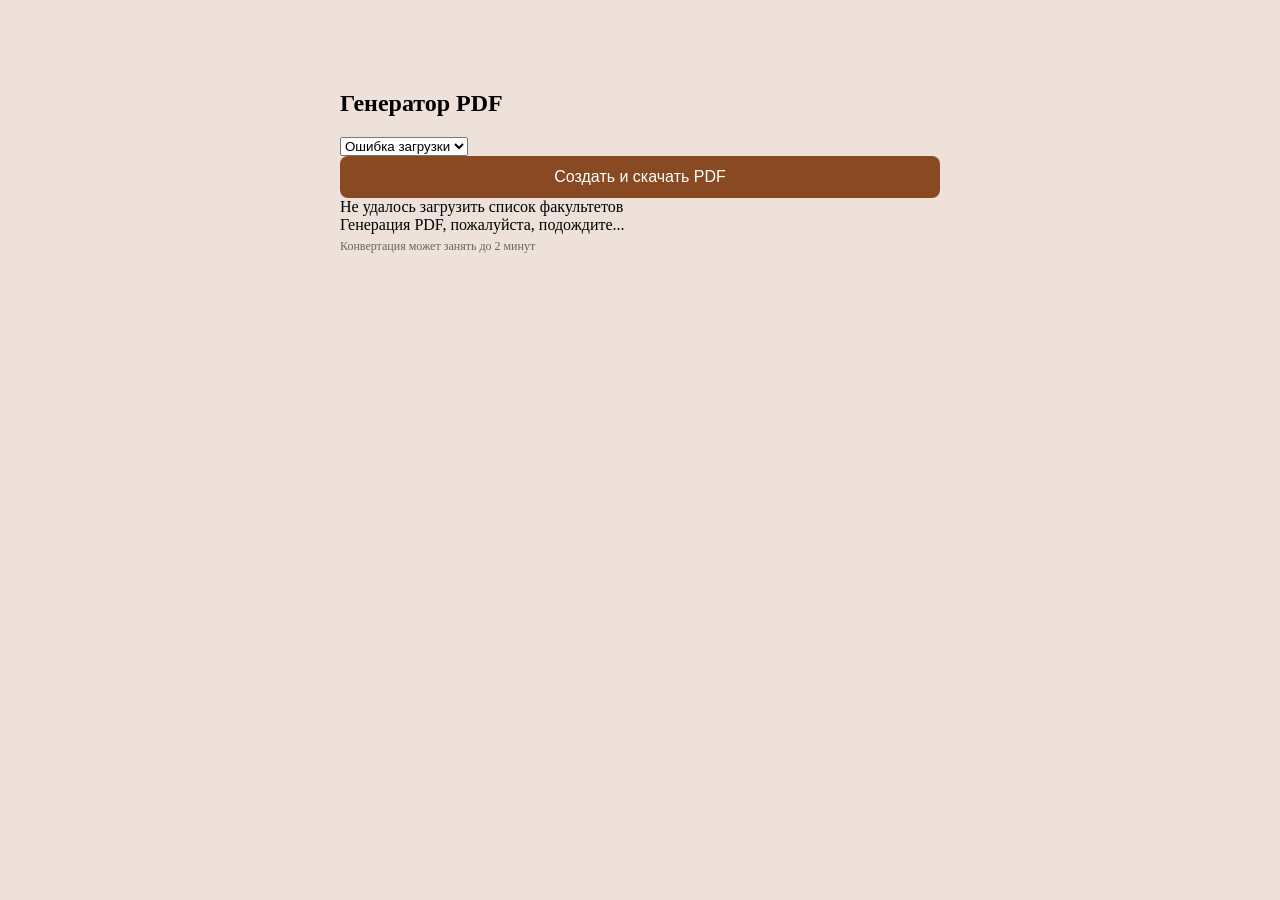
==== static/index.html @ 8abba346 "add js scripts and change structure" ====
<!DOCTYPE html>
<html lang="ru">
<head>
    <meta charset="UTF-8">
    <title>Генератор PDF</title>
    <link rel="stylesheet" href="/static/style.css">
</head>
<body>
    <div class="container">
        <h2>Генератор PDF</h2>

        <div class="controls">
            <select id="facultiesSelect">
                <option value="">Загрузка факультетов...</option>
            </select>
            <button id="createButton">Создать и скачать PDF</button>
        </div>

        <div id="errorMessage" class="error-message"></div>
        <div id="successMessage" class="success-message"></div>
    </div>

    <div id="loaderOverlay" class="loader-overlay">
        <div class="loader-content">
            <div class="spinner"></div>
            <div class="loader-text">Генерация PDF, пожалуйста, подождите...</div>
            <div class="loader-text" style="font-size: 12px; color: #666; margin-top: 5px;">Конвертация может занять до 2 минут</div>
        </div>
    </div>

    <!-- Правильные пути для вашей структуры -->
    <script src="/static/scripts/utils.js"></script>
    <script src="/static/scripts/app.js"></script>
</body>
</html>
---- static/style.css ----
body {
  font-family: Cambria, Cochin, Georgia, Times, "Times New Roman", serif;
  max-width: 600px;
  margin: 50px auto;
  padding: 20px;
  background: #ede1d9;
}

.card {
  background: white;
  border-radius: 16px;
  padding: 30px;
  box-shadow: 0 4px 12px rgba(0, 0, 0, 0.1);
}

h1 {
  margin-top: 0;
  color: #5c3015;
  text-align: center;
}

.note {
  font-size: 14px;
  color: #8b6c64;
  margin-top: 16px;
  text-align: center;
}

input[type="file"] {
  width: 97%;
  padding: 8px;
  border: 2px dashed #e1d1cb;
  border-radius: 7px;
  background: #fcf9f8;
  cursor: pointer;
  margin-bottom: 20px;
}

input[type="file"]:hover {
  border-color: #c57758;
}

button {
  background: #894922;
  color: white;
  border: none;
  padding: 12px 24px;
  font-size: 16px;
  font-weight: 500;
  border-radius: 8px;
  cursor: pointer;
  width: 100%;
  transition: background 0.2s;
}

button:hover {
  background: #a26b3e;
}

strong {
  color: #5c3015;
}

.template-card {
  background: linear-gradient(135deg, #fcf9f8 0%, #f5f0ed 100%);
  border-radius: 12px;
  padding: 20px;
  margin-bottom: 20px;
  border: 1px solid #e1d1cb;
  transition: all 0.3s ease;
}

.template-card.selected {
  border: 2px solid #894922;
  background: #fff9f5;
  box-shadow: 0 4px 12px rgba(137, 73, 34, 0.15);
}

.template-header {
  display: flex;
  align-items: center;
  gap: 12px;
  margin-bottom: 12px;
}

.template-icon {
  font-size: 32px;
  background: #ede1d9;
  width: 50px;
  height: 50px;
  border-radius: 12px;
  display: flex;
  align-items: center;
  justify-content: center;
}

.template-title {
  font-size: 18px;
  font-weight: bold;
  color: #5c3015;
  margin: 0;
}

.template-desc {
  color: #8b6c64;
  font-size: 13px;
  margin: 5px 0 0 0;
}

.template-meta {
  display: flex;
  flex-wrap: wrap;
  gap: 16px;
  margin-top: 12px;
  padding-top: 12px;
  border-top: 1px solid #e1d1cb;
  font-size: 12px;
  color: #a0867c;
}

.meta-item {
  display: flex;
  align-items: center;
  gap: 5px;
}

.badge {
  display: inline-block;
  background: #89492220;
  color: #894922;
  padding: 2px 8px;
  border-radius: 12px;
  font-size: 11px;
  font-weight: 500;
}
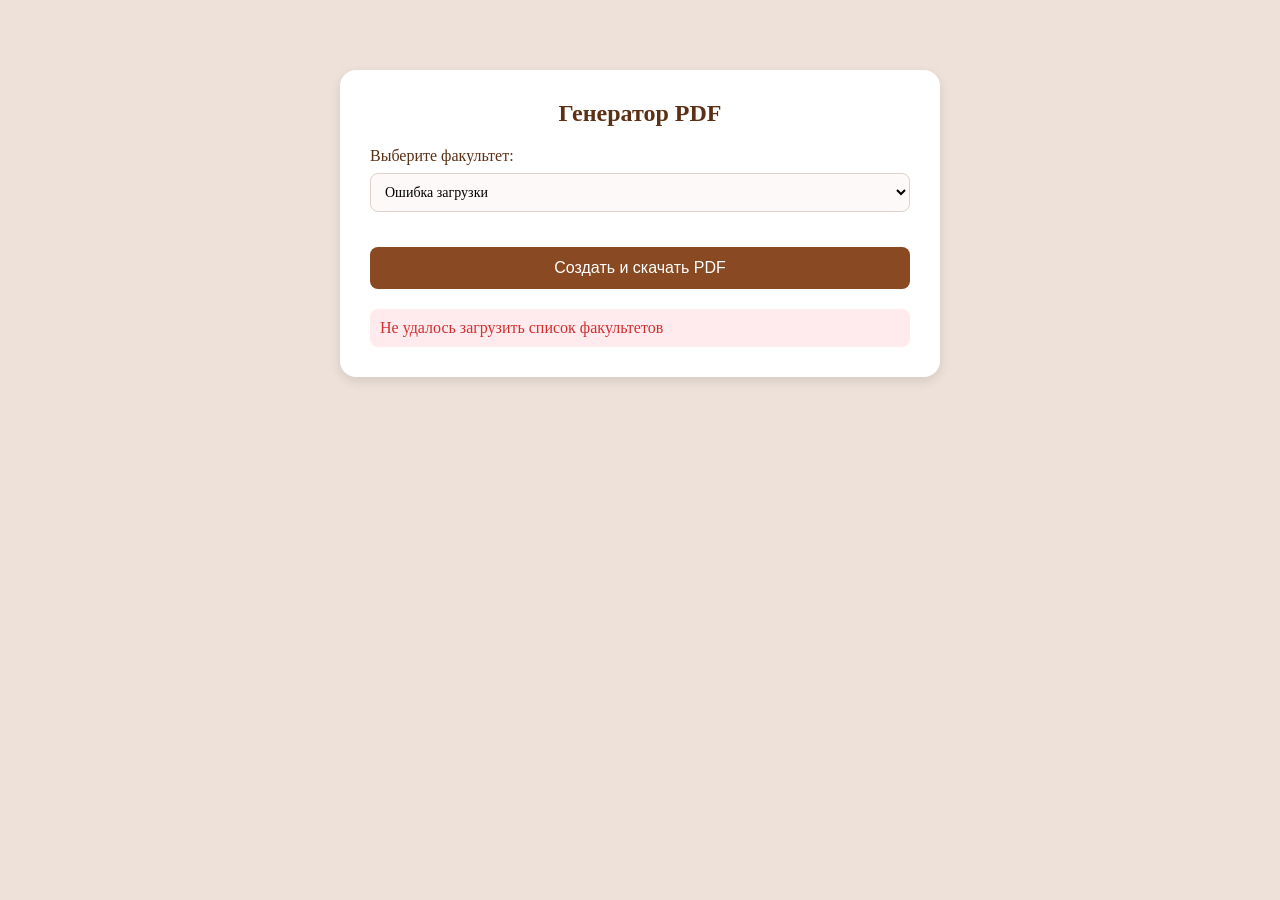
==== commit a840f049: "добавила стили на страницу" ====
--- a/static/index.html
+++ b/static/index.html
@@ -3,32 +3,34 @@
 <head>
     <meta charset="UTF-8">
     <title>Генератор PDF</title>
-    <link rel="stylesheet" href="/static/style.css">
+    <link rel="stylesheet" href="style.css">
 </head>
 <body>
-    <div class="container">
+    <div class="card">
         <h2>Генератор PDF</h2>
 
         <div class="controls">
-            <select id="facultiesSelect">
-                <option value="">Загрузка факультетов...</option>
-            </select>
+            <div class="form-group">
+                <label class="select-label">Выберите факультет:</label>
+                <select id="facultiesSelect">
+                    <option value="">Загрузка факультетов...</option>
+                </select>
+            </div>
             <button id="createButton">Создать и скачать PDF</button>
         </div>
 
         <div id="errorMessage" class="error-message"></div>
         <div id="successMessage" class="success-message"></div>
-    </div>
 
-    <div id="loaderOverlay" class="loader-overlay">
-        <div class="loader-content">
-            <div class="spinner"></div>
-            <div class="loader-text">Генерация PDF, пожалуйста, подождите...</div>
-            <div class="loader-text" style="font-size: 12px; color: #666; margin-top: 5px;">Конвертация может занять до 2 минут</div>
+        <div id="loaderOverlay" class="loader-overlay">
+            <div class="loader-content">
+                <div class="spinner"></div>
+                <div class="loader-text">Генерация PDF, пожалуйста, подождите...</div>
+                <div class="loader-text" style="font-size: 12px; color: #666; margin-top: 5px;">Конвертация может занять до 2 минут</div>
+            </div>
         </div>
     </div>
 
-    <!-- Правильные пути для вашей структуры -->
     <script src="/static/scripts/utils.js"></script>
     <script src="/static/scripts/app.js"></script>
 </body>
--- a/static/style.css
+++ b/static/style.css
@@ -1,5 +1,5 @@
 body {
-  font-family: Cambria, Cochin, Georgia, Times, "Times New Roman", serif;
+  font-family: Cambria, Cochin, Georgia, Times, 'Times New Roman', serif;
   max-width: 600px;
   margin: 50px auto;
   padding: 20px;
@@ -10,34 +10,14 @@
   background: white;
   border-radius: 16px;
   padding: 30px;
-  box-shadow: 0 4px 12px rgba(0, 0, 0, 0.1);
+  box-shadow: 0 4px 12px rgba(0,0,0,0.1);
+  position: relative;
 }
 
-h1 {
+h2 {
   margin-top: 0;
   color: #5c3015;
   text-align: center;
-}
-
-.note {
-  font-size: 14px;
-  color: #8b6c64;
-  margin-top: 16px;
-  text-align: center;
-}
-
-input[type="file"] {
-  width: 97%;
-  padding: 8px;
-  border: 2px dashed #e1d1cb;
-  border-radius: 7px;
-  background: #fcf9f8;
-  cursor: pointer;
-  margin-bottom: 20px;
-}
-
-input[type="file"]:hover {
-  border-color: #c57758;
 }
 
 button {
@@ -57,79 +37,95 @@
   background: #a26b3e;
 }
 
-strong {
+.form-group {
+  margin-bottom: 20px;
+}
+
+.select-label {
+  display: block;
+  margin-bottom: 8px;
+  font-weight: 500;
   color: #5c3015;
 }
 
-.template-card {
-  background: linear-gradient(135deg, #fcf9f8 0%, #f5f0ed 100%);
-  border-radius: 12px;
-  padding: 20px;
-  margin-bottom: 20px;
+select {
+  width: 100%;
+  padding: 10px;
   border: 1px solid #e1d1cb;
-  transition: all 0.3s ease;
+  border-radius: 8px;
+  background: #fcf9f8;
+  font-family: inherit;
+  font-size: 14px;
+  cursor: pointer;
 }
 
-.template-card.selected {
-  border: 2px solid #894922;
-  background: #fff9f5;
-  box-shadow: 0 4px 12px rgba(137, 73, 34, 0.15);
+select:focus {
+  outline: none;
+  border-color: #c57758;
 }
 
-.template-header {
+.controls {
   display: flex;
-  align-items: center;
-  gap: 12px;
-  margin-bottom: 12px;
+  flex-direction: column;
+  gap: 15px;
+  margin-bottom: 20px;
 }
 
-.template-icon {
-  font-size: 32px;
-  background: #ede1d9;
-  width: 50px;
-  height: 50px;
-  border-radius: 12px;
-  display: flex;
-  align-items: center;
-  justify-content: center;
+.error-message {
+  color: #d32f2f;
+  background: #ffebee;
+  padding: 10px;
+  border-radius: 8px;
+  margin-top: 10px;
+  display: none;
 }
 
-.template-title {
-  font-size: 18px;
-  font-weight: bold;
-  color: #5c3015;
-  margin: 0;
+.success-message {
+  color: #2e7d32;
+  background: #e8f5e9;
+  padding: 10px;
+  border-radius: 8px;
+  margin-top: 10px;
+  display: none;
 }
 
-.template-desc {
-  color: #8b6c64;
-  font-size: 13px;
-  margin: 5px 0 0 0;
+.loader-overlay {
+  display: none;
+  position: absolute;
+  top: 0;
+  left: 0;
+  width: 100%;
+  height: 100%;
+  background: rgba(255,255,255,0.95);
+  border-radius: 16px;
+  z-index: 1000;
+  justify-content: center;
+  align-items: center;
 }
 
-.template-meta {
-  display: flex;
-  flex-wrap: wrap;
-  gap: 16px;
-  margin-top: 12px;
-  padding-top: 12px;
-  border-top: 1px solid #e1d1cb;
-  font-size: 12px;
-  color: #a0867c;
+.loader-content {
+  background: white;
+  padding: 30px;
+  border-radius: 16px;
+  text-align: center;
+  box-shadow: 0 4px 12px rgba(0,0,0,0.15);
 }
 
-.meta-item {
-  display: flex;
-  align-items: center;
-  gap: 5px;
+.spinner {
+  border: 4px solid #ede1d9;
+  border-top: 4px solid #894922;
+  border-radius: 50%;
+  width: 40px;
+  height: 40px;
+  animation: spin 1s linear infinite;
+  margin: 0 auto 15px;
 }
 
-.badge {
-  display: inline-block;
-  background: #89492220;
-  color: #894922;
-  padding: 2px 8px;
-  border-radius: 12px;
-  font-size: 11px;
-  font-weight: 500;
+@keyframes spin {
+  0% { transform: rotate(0deg); }
+  100% { transform: rotate(360deg); }
 }
+
+.loader-text {
+  color: #5c3015;
+}
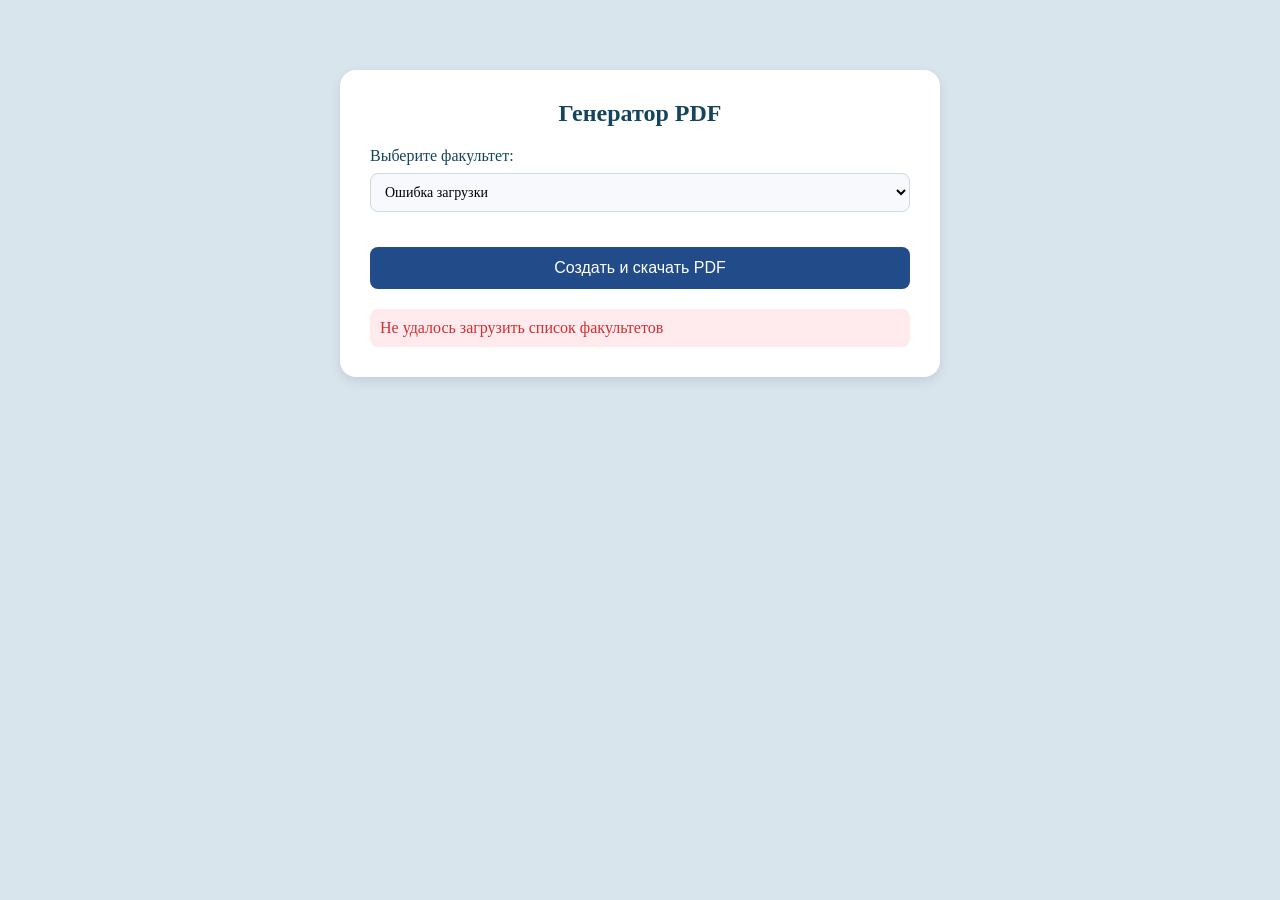
==== commit c23a7aca: "Исправил подключение стилей, изменил стили на синий, убрал автостарт докер контейнера, добавил шабло" ====
--- a/static/index.html
+++ b/static/index.html
@@ -3,7 +3,7 @@
 <head>
     <meta charset="UTF-8">
     <title>Генератор PDF</title>
-    <link rel="stylesheet" href="style.css">
+    <link rel="stylesheet" href="/static/style.css">
 </head>
 <body>
     <div class="card">
--- a/static/style.css
+++ b/static/style.css
@@ -3,7 +3,7 @@
   max-width: 600px;
   margin: 50px auto;
   padding: 20px;
-  background: #ede1d9;
+  background: #d9e5ed; /* был #ede1d9 (бежевый) -> стал светло-синий */
 }
 
 .card {
@@ -16,12 +16,12 @@
 
 h2 {
   margin-top: 0;
-  color: #5c3015;
+  color: #15455c; /* был #5c3015 (коричневый) -> стал тёмно-синий */
   text-align: center;
 }
 
 button {
-  background: #894922;
+  background: #224b89; /* был #894922 (оранжево-коричневый) -> стал синий */
   color: white;
   border: none;
   padding: 12px 24px;
@@ -34,7 +34,7 @@
 }
 
 button:hover {
-  background: #a26b3e;
+  background: #3e6ba6; /* был #a26b3e -> стал светлее-синий */
 }
 
 .form-group {
@@ -45,15 +45,15 @@
   display: block;
   margin-bottom: 8px;
   font-weight: 500;
-  color: #5c3015;
+  color: #15455c; /* был #5c3015 -> стал тёмно-синий */
 }
 
 select {
   width: 100%;
   padding: 10px;
-  border: 1px solid #e1d1cb;
+  border: 1px solid #cbdbe1; /* был #e1d1cb (розовато-бежевый) -> стал синевато-серый */
   border-radius: 8px;
-  background: #fcf9f8;
+  background: #f8f9fc; /* был #fcf9f8 (тёплый) -> стал холодный почти белый */
   font-family: inherit;
   font-size: 14px;
   cursor: pointer;
@@ -61,7 +61,7 @@
 
 select:focus {
   outline: none;
-  border-color: #c57758;
+  border-color: #587bb7; /* был #c57758 (теплый) -> стал синий */
 }
 
 .controls {
@@ -112,8 +112,8 @@
 }
 
 .spinner {
-  border: 4px solid #ede1d9;
-  border-top: 4px solid #894922;
+  border: 4px solid #d9e5ed; /* был #ede1d9 -> стал светло-синий (под новый фон) */
+  border-top: 4px solid #224b89; /* был #894922 -> стал синий */
   border-radius: 50%;
   width: 40px;
   height: 40px;
@@ -127,5 +127,5 @@
 }
 
 .loader-text {
-  color: #5c3015;
+  color: #15455c; /* был #5c3015 -> стал тёмно-синий */
 }
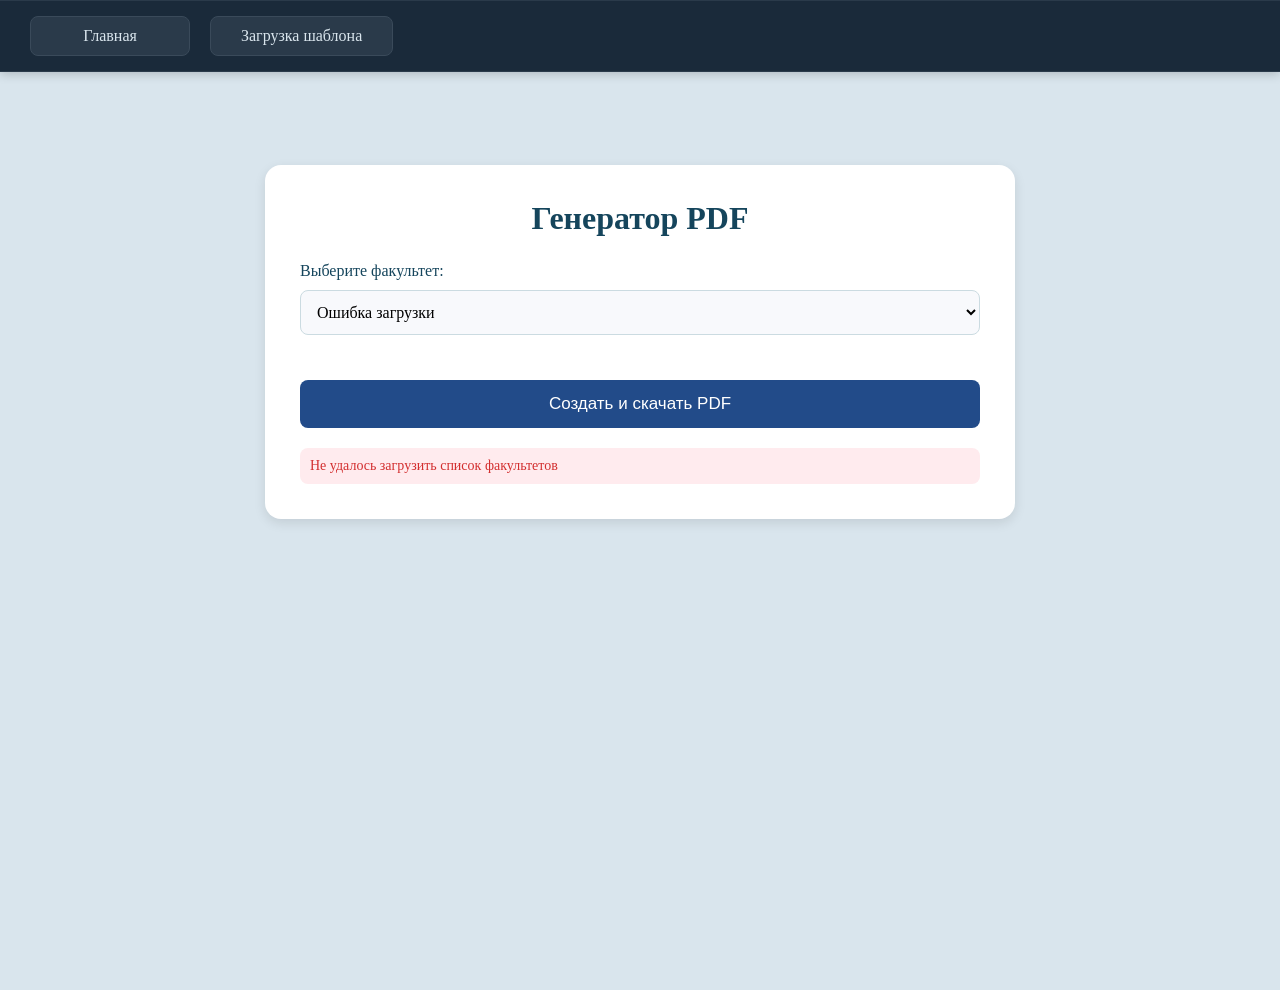
==== commit d67d8a27: "Add template upload, modified styles, deleted deprecated templates" ====
--- a/static/index.html
+++ b/static/index.html
@@ -1,37 +1,48 @@
-<!DOCTYPE html>
+<!doctype html>
 <html lang="ru">
-<head>
-    <meta charset="UTF-8">
+  <head>
+    <meta charset="UTF-8" />
     <title>Генератор PDF</title>
-    <link rel="stylesheet" href="/static/style.css">
-</head>
-<body>
+    <link rel="stylesheet" href="/static/style.css" />
+  </head>
+  <body>
+    <header class="site-header">
+      <nav class="header-nav">
+        <a href="/" class="nav-btn">Главная</a>
+        <a href="/upload-templates" class="nav-btn">Загрузка шаблона</a>
+      </nav>
+    </header>
+
     <div class="card">
-        <h2>Генератор PDF</h2>
+      <h2>Генератор PDF</h2>
+      <div class="controls">
+        <div class="form-group">
+          <label class="select-label">Выберите факультет:</label>
+          <select id="facultiesSelect">
+            <option value="">Загрузка факультетов...</option>
+          </select>
+        </div>
+        <button id="createButton">Создать и скачать PDF</button>
+      </div>
 
-        <div class="controls">
-            <div class="form-group">
-                <label class="select-label">Выберите факультет:</label>
-                <select id="facultiesSelect">
-                    <option value="">Загрузка факультетов...</option>
-                </select>
-            </div>
-            <button id="createButton">Создать и скачать PDF</button>
+      <div id="errorMessage" class="error-message"></div>
+      <div id="successMessage" class="success-message"></div>
+
+      <div id="loaderOverlay" class="loader-overlay">
+        <div class="loader-content">
+          <div class="spinner"></div>
+          <div class="loader-text">Генерация PDF, пожалуйста, подождите...</div>
+          <div
+            class="loader-text"
+            style="font-size: 12px; color: #666; margin-top: 5px"
+          >
+            Конвертация может занять до 2 минут
+          </div>
         </div>
-
-        <div id="errorMessage" class="error-message"></div>
-        <div id="successMessage" class="success-message"></div>
-
-        <div id="loaderOverlay" class="loader-overlay">
-            <div class="loader-content">
-                <div class="spinner"></div>
-                <div class="loader-text">Генерация PDF, пожалуйста, подождите...</div>
-                <div class="loader-text" style="font-size: 12px; color: #666; margin-top: 5px;">Конвертация может занять до 2 минут</div>
-            </div>
-        </div>
+      </div>
     </div>
 
     <script src="/static/scripts/utils.js"></script>
     <script src="/static/scripts/app.js"></script>
-</body>
-</html>+  </body>
+</html>
--- a/static/style.css
+++ b/static/style.css
@@ -1,30 +1,94 @@
+* {
+  margin: 0;
+  padding: 0;
+  box-sizing: border-box;
+}
+
 body {
-  font-family: Cambria, Cochin, Georgia, Times, 'Times New Roman', serif;
+  font-family: Cambria, Cochin, Georgia, Times, "Times New Roman", serif;
+  background: #d9e5ed;
+  margin-top: 10vh;
+  min-height: 100vh;
+}
+
+/* Фиксированный хедер - по умолчанию снизу для мобильных */
+.site-header {
+  position: fixed;
+  bottom: 0;
+  left: 0;
+  right: 0;
+  background: #1a2a3a;
+  box-shadow: 0 -2px 10px rgba(0, 0, 0, 0.2);
+  padding: 10px 15px;
+  z-index: 1000;
+  backdrop-filter: blur(0px);
+  border-top: 1px solid #2a3a4a;
+}
+
+.header-nav {
   max-width: 600px;
-  margin: 50px auto;
-  padding: 20px;
-  background: #d9e5ed; /* был #ede1d9 (бежевый) -> стал светло-синий */
-}
-
+  margin: 0 auto;
+  display: flex;
+  gap: 10px;
+  justify-content: center;
+}
+
+.nav-btn {
+  background: #2a3a4a;
+  color: #d9e5ed;
+  text-decoration: none;
+  padding: 8px 16px;
+  font-size: 14px;
+  font-weight: 500;
+  border-radius: 8px;
+  transition: all 0.2s;
+  display: inline-block;
+  cursor: pointer;
+  white-space: nowrap;
+  flex: 1;
+  text-align: center;
+  border: 1px solid #3a4a5a;
+}
+
+.nav-btn:hover {
+  background: #3a6ea5;
+  color: white;
+  transform: translateY(-2px);
+  border-color: #4a7ab5;
+}
+
+/* Активная кнопка */
+.nav-btn.active {
+  background: #3a6ea5;
+  color: white;
+  border-color: #4a7ab5;
+}
+
+/* Карточка */
 .card {
   background: white;
   border-radius: 16px;
-  padding: 30px;
-  box-shadow: 0 4px 12px rgba(0,0,0,0.1);
+  padding: 20px;
+  box-shadow: 0 4px 12px rgba(0, 0, 0, 0.1);
   position: relative;
+  max-width: 100%;
+  margin: 0 auto;
+  width: 100%;
 }
 
 h2 {
   margin-top: 0;
-  color: #15455c; /* был #5c3015 (коричневый) -> стал тёмно-синий */
+  margin-bottom: 20px;
+  color: #15455c;
   text-align: center;
+  font-size: 1.5rem;
 }
 
 button {
-  background: #224b89; /* был #894922 (оранжево-коричневый) -> стал синий */
+  background: #224b89;
   color: white;
   border: none;
-  padding: 12px 24px;
+  padding: 12px 20px;
   font-size: 16px;
   font-weight: 500;
   border-radius: 8px;
@@ -34,7 +98,7 @@
 }
 
 button:hover {
-  background: #3e6ba6; /* был #a26b3e -> стал светлее-синий */
+  background: #3e6ba6;
 }
 
 .form-group {
@@ -45,23 +109,26 @@
   display: block;
   margin-bottom: 8px;
   font-weight: 500;
-  color: #15455c; /* был #5c3015 -> стал тёмно-синий */
-}
-
-select {
+  color: #15455c;
+  font-size: 14px;
+}
+
+select,
+input[type="file"] {
   width: 100%;
   padding: 10px;
-  border: 1px solid #cbdbe1; /* был #e1d1cb (розовато-бежевый) -> стал синевато-серый */
+  border: 1px solid #cbdbe1;
   border-radius: 8px;
-  background: #f8f9fc; /* был #fcf9f8 (тёплый) -> стал холодный почти белый */
+  background: #f8f9fc;
   font-family: inherit;
   font-size: 14px;
   cursor: pointer;
 }
 
-select:focus {
+select:focus,
+input[type="file"]:focus {
   outline: none;
-  border-color: #587bb7; /* был #c57758 (теплый) -> стал синий */
+  border-color: #587bb7;
 }
 
 .controls {
@@ -78,6 +145,7 @@
   border-radius: 8px;
   margin-top: 10px;
   display: none;
+  font-size: 14px;
 }
 
 .success-message {
@@ -87,6 +155,7 @@
   border-radius: 8px;
   margin-top: 10px;
   display: none;
+  font-size: 14px;
 }
 
 .loader-overlay {
@@ -96,7 +165,7 @@
   left: 0;
   width: 100%;
   height: 100%;
-  background: rgba(255,255,255,0.95);
+  background: rgba(255, 255, 255, 0.95);
   border-radius: 16px;
   z-index: 1000;
   justify-content: center;
@@ -105,15 +174,16 @@
 
 .loader-content {
   background: white;
-  padding: 30px;
+  padding: 25px;
   border-radius: 16px;
   text-align: center;
-  box-shadow: 0 4px 12px rgba(0,0,0,0.15);
+  box-shadow: 0 4px 12px rgba(0, 0, 0, 0.15);
+  max-width: 90%;
 }
 
 .spinner {
-  border: 4px solid #d9e5ed; /* был #ede1d9 -> стал светло-синий (под новый фон) */
-  border-top: 4px solid #224b89; /* был #894922 -> стал синий */
+  border: 4px solid #d9e5ed;
+  border-top: 4px solid #224b89;
   border-radius: 50%;
   width: 40px;
   height: 40px;
@@ -122,10 +192,277 @@
 }
 
 @keyframes spin {
-  0% { transform: rotate(0deg); }
-  100% { transform: rotate(360deg); }
+  0% {
+    transform: rotate(0deg);
+  }
+  100% {
+    transform: rotate(360deg);
+  }
 }
 
 .loader-text {
-  color: #15455c; /* был #5c3015 -> стал тёмно-синий */
-}+  color: #15455c;
+  font-size: 14px;
+}
+
+/* ========== МОБИЛЬНЫЕ (до 767px) ========== */
+@media (max-width: 767px) {
+  body {
+    padding: 20px 15px 80px;
+  }
+
+  .card {
+    max-width: 500px;
+  }
+}
+
+/* ========== ПЛАНШЕТЫ ВЕРТИКАЛЬНЫЕ (768px - 1023px) ========== */
+@media (min-width: 768px) and (max-width: 1023px) {
+  body {
+    padding: 70px 30px 40px;
+  }
+
+  .site-header {
+    position: fixed;
+    top: 0;
+    bottom: auto;
+    box-shadow: 0 2px 10px rgba(0, 0, 0, 0.2);
+    border-top: none;
+    border-bottom: 1px solid #2a3a4a;
+    padding: 12px 20px;
+  }
+
+  .header-nav {
+    max-width: 1200px;
+    margin: 0;
+    gap: 15px;
+    justify-content: flex-start;
+  }
+
+  .nav-btn {
+    padding: 10px 24px;
+    font-size: 16px;
+    flex: 0 1 auto;
+    min-width: 140px;
+  }
+
+  .card {
+    padding: 30px;
+    max-width: 650px;
+  }
+
+  h2 {
+    font-size: 1.8rem;
+    margin-bottom: 25px;
+  }
+
+  .select-label {
+    font-size: 15px;
+  }
+
+  select,
+  input[type="file"] {
+    padding: 12px;
+    font-size: 15px;
+  }
+
+  button {
+    padding: 12px 24px;
+    font-size: 16px;
+  }
+
+  .loader-content {
+    padding: 30px;
+    min-width: 300px;
+  }
+}
+
+/* ========== ДЕСКТОП (1024px - 1439px) ========== */
+@media (min-width: 1024px) and (max-width: 1439px) {
+  body {
+    padding: 75px 40px 40px;
+  }
+
+  .site-header {
+    position: fixed;
+    top: 0;
+    bottom: auto;
+    padding: 15px 30px;
+    box-shadow: 0 2px 10px rgba(0, 0, 0, 0.2);
+    border-bottom: 1px solid #2a3a4a;
+  }
+
+  .header-nav {
+    max-width: 1400px;
+    margin: 0;
+    gap: 20px;
+    justify-content: flex-start;
+  }
+
+  .nav-btn {
+    padding: 10px 30px;
+    font-size: 16px;
+    flex: 0 1 auto;
+    min-width: 160px;
+  }
+
+  .card {
+    max-width: 750px;
+    padding: 35px;
+  }
+
+  h2 {
+    font-size: 2rem;
+    margin-bottom: 25px;
+  }
+
+  .select-label {
+    font-size: 16px;
+    margin-bottom: 10px;
+  }
+
+  select,
+  input[type="file"] {
+    padding: 12px;
+    font-size: 16px;
+  }
+
+  button {
+    padding: 14px 28px;
+    font-size: 17px;
+  }
+
+  .controls {
+    gap: 20px;
+  }
+
+  .form-group {
+    margin-bottom: 25px;
+  }
+}
+
+/* ========== БОЛЬШИЕ ЭКРАНЫ (от 1440px) ========== */
+@media (min-width: 1440px) {
+  body {
+    padding: 80px 50px 40px;
+  }
+
+  .site-header {
+    position: fixed;
+    top: 0;
+    bottom: auto;
+    padding: 15px 40px;
+    box-shadow: 0 2px 10px rgba(0, 0, 0, 0.2);
+    border-bottom: 1px solid #2a3a4a;
+  }
+
+  .header-nav {
+    max-width: 100%;
+    margin: 0;
+    gap: 25px;
+    justify-content: flex-start;
+  }
+
+  .nav-btn {
+    padding: 12px 40px;
+    font-size: 18px;
+    flex: 0 1 auto;
+    min-width: 180px;
+  }
+
+  .card {
+    max-width: 850px;
+    padding: 40px;
+  }
+
+  h2 {
+    font-size: 2.2rem;
+    margin-bottom: 30px;
+  }
+
+  .select-label {
+    font-size: 18px;
+    margin-bottom: 12px;
+  }
+
+  select,
+  input[type="file"] {
+    padding: 14px;
+    font-size: 16px;
+  }
+
+  button {
+    padding: 16px 32px;
+    font-size: 18px;
+  }
+
+  .controls {
+    gap: 25px;
+  }
+
+  .form-group {
+    margin-bottom: 30px;
+  }
+
+  .loader-content {
+    padding: 40px;
+    min-width: 350px;
+  }
+
+  .loader-text {
+    font-size: 16px;
+  }
+}
+
+/* ========== ОЧЕНЬ МАЛЕНЬКИЕ ЭКРАНЫ (до 480px) ========== */
+@media (max-width: 480px) {
+  body {
+    padding: 15px 10px 75px;
+  }
+
+  .site-header {
+    padding: 8px 10px;
+  }
+
+  .header-nav {
+    gap: 8px;
+  }
+
+  .nav-btn {
+    padding: 6px 12px;
+    font-size: 12px;
+  }
+
+  .card {
+    padding: 18px;
+    max-width: 100%;
+  }
+
+  h2 {
+    font-size: 1.3rem;
+    margin-bottom: 15px;
+  }
+
+  button {
+    padding: 10px 16px;
+    font-size: 14px;
+  }
+
+  .select-label {
+    font-size: 13px;
+  }
+
+  select,
+  input[type="file"] {
+    padding: 8px;
+    font-size: 13px;
+  }
+
+  .loader-content {
+    padding: 20px;
+  }
+
+  .loader-text {
+    font-size: 13px;
+  }
+}
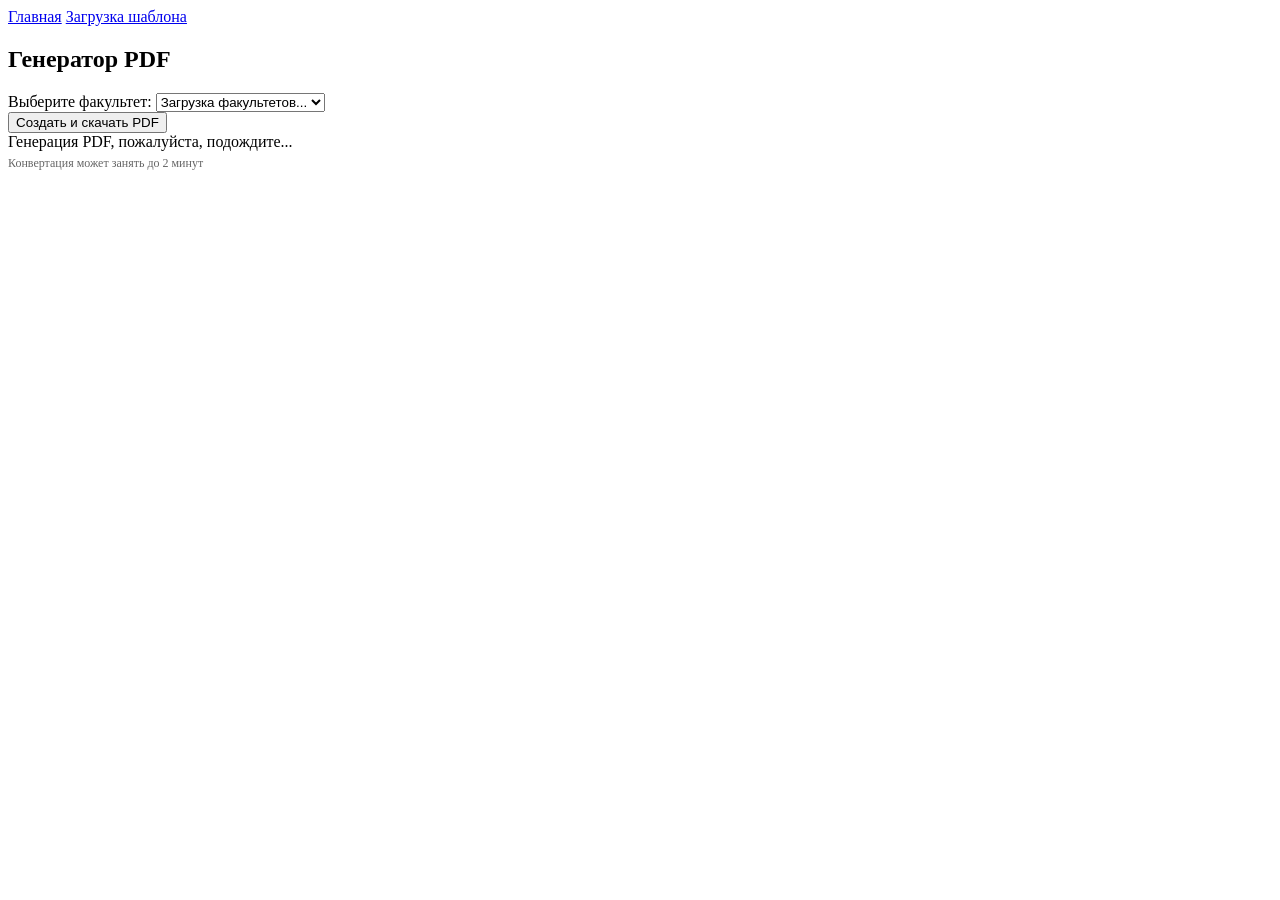
==== commit c40a08d2: "Решение проблемы с загрузкой статических файлов: теперь есть reverse_proxy(nginx) который выведен на" ====
--- a/static/index.html
+++ b/static/index.html
@@ -3,13 +3,13 @@
   <head>
     <meta charset="UTF-8" />
     <title>Генератор PDF</title>
-    <link rel="stylesheet" href="/static/style.css" />
+    <link rel="stylesheet" href="static/style.css" />
   </head>
   <body>
     <header class="site-header">
       <nav class="header-nav">
-        <a href="/" class="nav-btn">Главная</a>
-        <a href="/upload-templates" class="nav-btn">Загрузка шаблона</a>
+        <a href="./" class="nav-btn">Главная</a>
+        <a href="upload-templates" class="nav-btn">Загрузка шаблона</a>
       </nav>
     </header>
 
@@ -42,7 +42,7 @@
       </div>
     </div>
 
-    <script src="/static/scripts/utils.js"></script>
-    <script src="/static/scripts/app.js"></script>
+    <script src="static/scripts/utils.js"></script>
+    <script src="static/scripts/app.js"></script>
   </body>
 </html>
